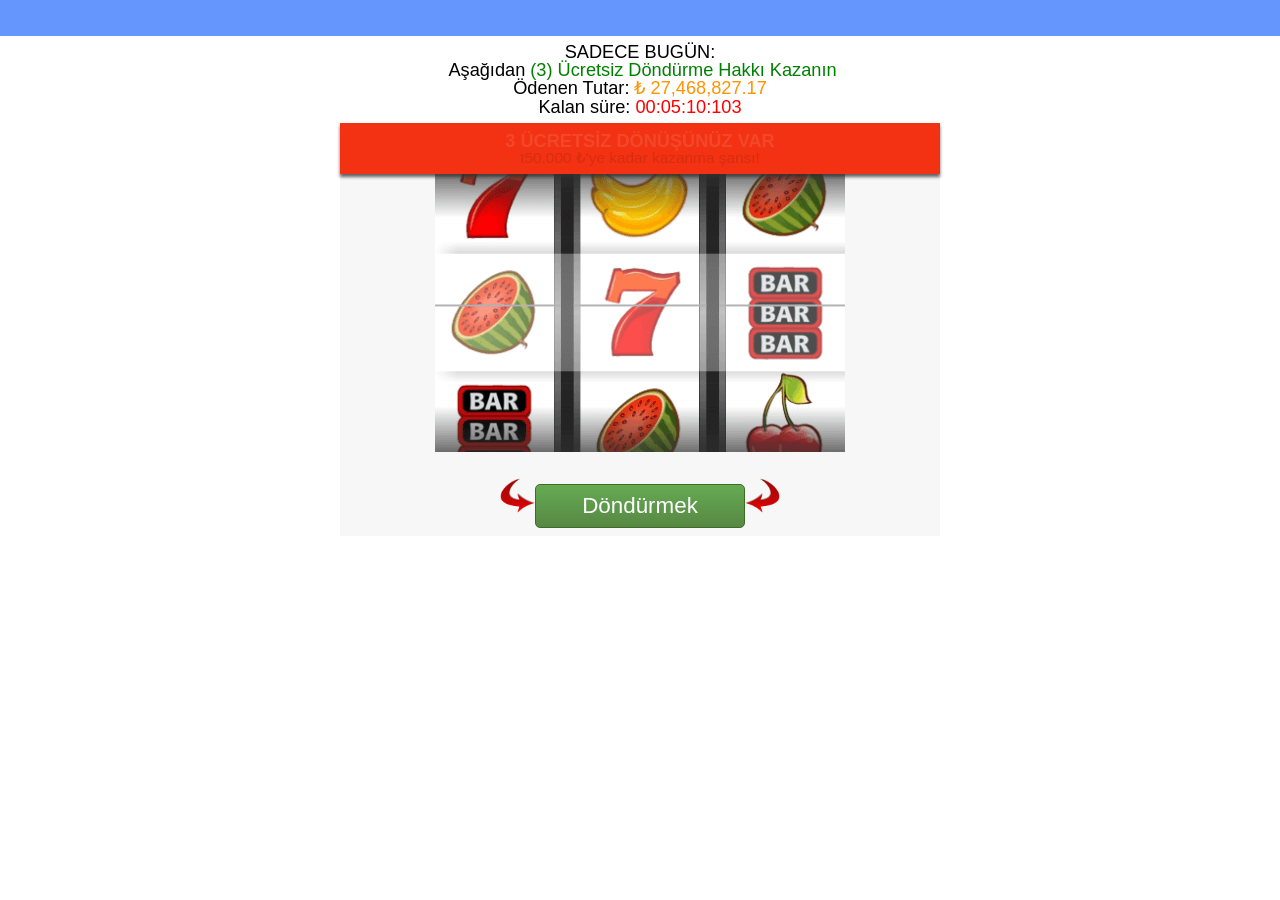
==== 7slots-tr-spin/index.html @ d64e24ec "Add files via upload" ====
<!DOCTYPE html>
<html lang="tr">
<head>
    <meta charset="UTF-8">
    <meta name="viewport" content="width=device-width, initial-scale=1.0">
    <meta http-equiv="X-UA-Compatible" content="ie=edge">
    <title>Özel Döndürme Fırsatı</title>
    <link href="favicon.png" rel="icon" type="image/x-icon">
    <link rel="stylesheet" href="reset.css">
    <link rel="stylesheet" href="style.css">

</head>

<body>
    <audio id="slot-win-audio" preload="">
        <source src="win.mp3" type="audio/mpeg">
    </audio>
    <audio id="slot-spin-audio" preload="">
        <source src="spin.mp3" type="audio/mpeg">
    </audio>
    <header></header>
    <div class="wrapper">
        <div class="everyday todayOnlyBlock">
            <h2 class="todayOnly">SADECE BUGÜN:</h2>
            <p class="claimSpins"><span>Aşağıdan </span> (3) Ücretsiz Döndürme Hakkı Kazanın</p>
            <p class="paidOut">Ödenen Tutar:<span>₺ <span id="jackpot">27,468,827.17</span></span>
            </p>
            <p>Kalan süre:<span id="cdtime">00:05:01:683</span></p>
        </div>
        <div class="roll">
            <div class="miss" style="display: none">
                <p class="received">ÜZGÜNÜZ, KAÇIRDINIZ!</p>
                <p class="receivedbot">(<span id="numleft"></span>) tane daha şansınız var.</p>
            </div>
            <div class="info">
                <div class="blink" style="display: block; opacity: 1">
                    <p class="received">3 ÜCRETSİZ DÖNÜŞÜNÜZ VAR </p>
                    <p class="receivedbot"><span>t50.000 ₺'ye kadar kazanma şansı!</span></p>
                </div>
            </div>
            <div class="wheeldiv">
                <img class="slot" id="slot-start" src="slot-start.png">
                <img class="slot slot-hidden" id="slot-spin" src="slot-spin.gif">
                <img class="slot slot-hidden" id="slot-result-1" src="slot-result-1.png">
                <img class="slot slot-hidden" id="slot-result-2" src="slot-result-2.png">
                <img class="slot slot-hidden" id="slot-win" src="slot-win.png">
            </div>
            <button id="spin">
                <img src="red-arrow-left.png" style="float: left; width: 35px; margin: -15px -36px;"> Döndürmek
                <img src="red-arrow-right.png" style="float: right; width: 35px; margin: -15px -36px;">
            </button>
            <button id="stop" style="display: none;">Durmak</button>
            <button id="spin2">
                <img src="red-arrow-left.png" style="float: left; width: 35px; margin: -15px -36px;"> Döndürmek
                <img src="red-arrow-right.png" style="float: right; width: 35px; margin: -15px -36px;">
            </button>
            <button id="stop2" style="display: none;">Durmak</button>
            <button id="spin3">
                <img src="red-arrow-left.png" style="float: left; width: 35px; margin: -15px -36px;"> Döndürmek
                <img src="red-arrow-right.png" style="float: right; width: 35px; margin: -15px -36px;">
            </button>
            <button id="stop3" style="display: none;">Durmak</button>
        </div>
        <div class="question" style="display: none;">
            <div class="topques">
                <p class="received">TEBRİKLER!</p>
                <p class="receivedbot">Ödülünüzü almak için</p>
            </div>
            <p class="threeq">Bu 3 soruyu cevaplayın:</p>
            <div id="q1">
                <div class="boxin">
                    <p class="questnum">SORU 1:</p>
                    <p class="quest">18 yaşından büyük müsünüz?</p>
                </div>
                <button class="yesno">Evet</button>
                <button class="yesno">Hayır</button>
            </div>
            <div id="q2" style="display: none;">
                <div class="boxin">
                    <p class="questnum">SORU 2:</p>
                    <p class="quest">Daha önce internetten bir şey kazandınız mı? </p>
                </div>
                <button class="yesno">Evet</button>
                <button class="yesno">Hayır</button>
            </div>
            <div id="q3" style="display: none;">
                <div class="boxin">
                    <p class="questnum">SORU 3:</p>
                    <p class="quest">Geçerli bir e-posta adresiniz var mı?</p>
                </div>
                <button class="yesno">Evet</button>
                <button class="yesno">Hayır</button>
            </div>
            <div class="loading" style="display: none;">
                <p class="analyzing">Yanıtlarınız kontrol ediliyor, lütfen bekleyin...</p>
                <div class="bar">
                    <div class="active"></div>
                </div>
            </div>
        </div>
        <div class="finaldiv">
            <div class="finalinfo">
                <div class="blinkfinal">
                    <p class="received">TEBRİKLER, 50.000 ₺'YE KADAR ÖDÜL KAZANDINIZ!</p>
                    <p class="receivedbot">Ödülünüzü Aşağıdan Talep Edin:</p>
                </div>
            </div>
            <a class="cta clearfix" href="https://r8fea.bemobtrcks.com/click" geid="1">
                <div class="txt">
                    <p>50.000 ₺'ye kadar Bonusunuzu Alın!</p>
                    <p>7SLOTS'a kaydolun &amp; Bonusunuzu Alın!</p>
                    <p class="red"><span class="aval"></span>(2) kişilik yer mevcut</p>
                </div>
            </a>
            <a href="https://r8fea.bemobtrcks.com/click" geid="1" class="claim">
                <div href="https://r8fea.bemobtrcks.com/click" class="button3" geid="1">
                    <img src="red-arrow-left.png" style="float: left; width: 35px; margin: -20px"> &gt;&gt; ŞİMDİ 50.000 TL'YE KADAR BONUSUNUZU ALIN &lt;&lt;
                    <img src="red-arrow-right.png" style="float: right; width: 35px; margin: -20px">
                </div>
            </a>
        </div>

</strong></div><strong>
	<div class="comments" style="background-color: rgb(255, 255, 255); margin-bottom: 10px; display: none;">
		<div class="fbcoms">
			<p class="comments" style="display: none;">Yorumlar:</p>
			<p class="buttons">
			<span class="like">Beğen</span> . <span>Yorum</span> . <span>Paylaş</span> . <span>Sil</span>
			</p>
			<p class="totlikes"><span id="youand"></span><span class="fbblue">Bunu beğenen 12.068 </span>kişi daha var</p>
			<p class="viewmore clearfix">
				<span class="left">Daha fazla yorum görüntüle</span>
				<span class="right">80.312 kişiden 50'si</span>
			</p>
			<div style="display: block; opacity: 1;" id="fb8" class="item hidden">
				<img class="profileimg" src="1.jpg" width="50" height="50">
				<p class="comtxt" style="display: block;"><span class="name">Adile Candan

</span> Bu tür şeylerde hiç şansım olmuyor, neden denediğimi bile bilmiyorum</p>
				<p class="combot"><span class="ago">Şu anda</span> . <span class="fblike">Beğen</span></p>
			</div>
			<div style="display: block; opacity: 1;" id="fb7" class="item hidden">
				<img class="profileimg" src="2.jpg" width="50" height="50">
				<p class="comtxt" style="display: block;"><span class="name">Burçin Hacioglu
</span> Boom! 30.000 TRL kazandım. Eğer büyük ikramiyeyi kazanırsam, belki hayallerimdeki kız karşıma çıkar. lol</p>
				<p class="combot"><span class="ago">Şu anda</span> . <span class="fblike">Beğen</span></p>
			</div>
			<div style="display: block; opacity: 1;" id="fb6" class="item hidden">
				<img class="profileimg" src="3.jpg" width="50" height="50">
				<p class="comtxt" style="display: block;"><span class="name">Nuriye Çinar

</span> #kayıp </p>
				<p class="combot"><span class="ago">Şu anda</span> . <span class="fblike">Beğen</span></p>
			</div>
			<div style="display: block; opacity: 1;" id="fb5" class="item hidden">
				<img class="profileimg" src="4.jpg" width="50" height="50">
				<p class="comtxt" style="display: block;"><span class="name">Adnan Sanli
</span> 5.000 TL daha zenginleştim! Çok kolaydı. Depozitonuz için teşekkürler!</p>
				
				<p class="combot" style="display: block;"><span class="ago">Şu anda</span> . <span class="fblike">Beğen</span></p>
			</div>
			<div style="display: block; opacity: 1;" id="fb4" class="item hidden">
				<img class="profileimg" src="5.jpg" width="50" height="50">
				<p class="comtxt" style="display: block;"><span class="name">Edric Kayhan
</span> Oyun iPhone'umda çalışmıyor. Başka kimsede de bu sorun var mı?</p>
				<p class="combot" style="display: block;"><span class="ago">Şu anda</span> . <span class="fblike">Beğen</span></p>
			</div>
			<div style="display: block; opacity: 1;" id="fb3" class="item hidden">
				<img class="profileimg" src="6.jpg" width="50" height="50">
				<p class="comtxt" style="display: block;"><span class="name">Selim Cevahir
</span>  Son iki haftadır bu büyük ikramiyeyi kazanmaya çalışıyorum. Son ikramiye 8.000.000 TRL idi ve mahallemizden Serhat adında birine verilmişti. Bu ikramiye şimdiye kadarki en büyük ikramiye. Ve yakında o da kaybedecek. Maalesef bedava dönüş kazanamadım, ama dönüşler için ödeme yapacağım</p>
				<p class="combot" style="display: block;"><span class="ago">Şu anda</span> . <span class="fblike">Beğen</span></p>
			</div>
			<div style="display: block; opacity: 1;" id="fb2" class="item hidden">
				<img class="profileimg" src="7.jpg" width="50" height="50">
				<p class="comtxt" style="display: block;"><span class="name">Doruk Hussein
</span> Gizemli ödülü nasıl alabilirim? Para yerine onu istiyorum
</p>
				<p class="combot" style="display: block;"><span class="ago">Şu anda</span> . <span class="fblike">Beğen</span></p>
			</div>
			<div style="display: block; opacity: 1;" id="fb1" class="item hidden">
				<img class="profileimg" src="8.jpg" width="50" height="50">
				<p class="comtxt" style="display: block;"><span class="name">Volkan Yakin
</span> Karım kazanma şansının yıldırım çarpma ihtimalinden daha yüksek olduğunu söyledi. İşte ben de bir yüzme havuzunda, elimde metal bir çubukla duruyorum. hahaha
</p> 
				<p class="combot" style="display: block;"><span class="ago">Şu anda</span> . <span class="fblike">Beğen</span></p>
			</div>
			<div class="item">
				<img class="profileimg" src="9.jpg" width="48" height="48">
				<p class="comtxt" style="display: block;"><span class="name">Serkan Önder
</span> Tekrar deneyebilir miyim? Çünkü dokunmadan döndü ve kaybettim
</p>
				<p class="combot"><span class="ago">11 dakika önce</span> . <span class="fblike">Beğen</span><span class="likes totlikes">267</span></p>
			</div>
			<div class="item">
				<img class="profileimg" src="10.jpg" width="48" height="48">
				<p class="comtxt" style="display: block;"><span class="name">Hayri Çagatay
</span> Kazandığıma inanamadım!!! Çok çılgıncaydı!</p>
				<p class="combot"><span class="ago">17 dakika önce</span> . <span class="fblike">Beğen</span><span class="likes totlikes">63</span></p>
			</div>
			<div class="item">
				<img class="profileimg" src="11.jpg" width="51" height="51">
				<p class="comtxt" style="display: block;"><span class="name">Adnan Hacioglu
</span> Sıfıra vurdum... hayatımın hikayesi. Bu gece için biraz bira ve pizza parası biriktirmeyi umuyordum!
</p>
				<p class="combot"><span class="ago">19 dakika önce</span> . <span class="fblike">Beğen</span><span class="likes totlikes">112</span></p>
			</div>
		</div>   
    
    </div>

    <script src="https://code.jquery.com/jquery-3.4.1.min.js"
        integrity="sha256-CSXorXvZcTkaix6Yvo6HppcZGetbYMGWSFlBw8HfCJo=" crossorigin="anonymous"></script>
    <script src="main_script.js"></script>

</body>

</html>
---- 7slots-tr-spin/style.css ----
.clearfix:before,
.clearfix:after {
    content: "";
    display: table;
}

.clearfix:after {
    clear: both;
}

.clearfix {
    zoom: 1;
}

body {
    background-color: #fff;
    font-family: Arial, Tahoma, sans-serif;
    font-size: 14px;
    -webkit-font-smoothing: antialiased;
}

header {
    background-color: #6496fd;
    height: 36px;
}

.wrapper {
    width: 100%;
    max-width: 600px;
    margin: 0 auto;
}

.todayOnly {
    font-weight: 400;
}

.todayOnlyBlock {
    padding: 7px 0;
    font-size: 1.3em;
    width: 100%;
    color: #000;
    text-align: center;
    font-weight: 400;
}

.claimSpins {
    color: rgb(0, 128, 0);
}

.claimSpins span {
    margin-left: 5px;
    color: #000;
}

.paidOut {
    color: #000;
}

.paidOut span {
    color: #ff9300;
}

.paidOut>span {
    margin-left: 5px;
}

#cdtime {
    color: red;
    margin-left: 5px;
}

.roll {
    position: relative;
    text-align: center;
    padding-bottom: 8px;
    background-color: #f7f7f7;
}

.roll::before {
    display: block;
    position: absolute;
    content: '';
    width: 12px;
    height: 22px;
    left: 49%;
    top: 0;
    z-index: 10;
    background-repeat: no-repeat;
}

.info,
.miss {
    -webkit-box-shadow: 0px 3px 3px 0px rgba(50, 50, 50, 0.75);
    -moz-box-shadow: 0px 3px 3px 0px rgba(50, 50, 50, 0.75);
    box-shadow: 0px 3px 3px 0px rgba(50, 50, 50, 0.75);
    z-index: 8;
    position: absolute;
    top: 0;
    left: 0;
    width: 100%;
    background-color: #f23212;
    padding: 9px 0;
    text-align: center;
}

.received,
.receivedfinal {
    color: #fff;
    font-size: 1.3em;
    font-weight: bold;
}

.receivedbot,
.receivedbotfinal {
    font-size: 1.1em;
    color: #000;
}

.wheeldiv {
    overflow: hidden;
    position: relative;
}

/* #number {
    color: #fff;
    font-weight: bold;
    font-size: 4em;
    text-align: center;
    line-height: 90px;
    position: absolute;
    top: 50%;
    left: 50%;
    margin-left: -45px;
    margin-top: -45px;
    border-radius: 50%;
    -moz-border-radius: 50%;
    -webkit-border-radius: 50%;
    width: 90px;
    height: 90px;
    background-color: #000;
    border: 2px solid #fff;
    display: block;
} */
.roll button {
    border-radius: 5px;
    -moz-border-radius: 5px;
    -webkit-border-radius: 5px;
    border: 1px solid #3b6e22;
    background: #65ab53;
    background: -moz-linear-gradient(top, #65ab53 0%, #578843 100%);
    background: -webkit-gradient(linear, left top, left bottom, color-stop(0%, #65ab53), color-stop(100%, #578843));
    background: -webkit-linear-gradient(top, #65ab53 0%, #578843 100%);
    background: -o-linear-gradient(top, #65ab53 0%, #578843 100%);
    background: -ms-linear-gradient(top, #65ab53 0%, #578843 100%);
    background: linear-gradient(to bottom, #65ab53 0%, #578843 100%);
    filter: progid:DXImageTransform.Microsoft.gradient(startColorstr='#65ab53', endColorstr='#578843', GradientType=0);
    display: block;
    width: 210px;
    padding: 8px 0;
    color: #fff;
    font-size: 1.6em;
    text-align: center;
    margin: 30px auto 0;
    outline: 0;
}

.topques,
.finalinfo {
    -webkit-box-shadow: 0px 3px 3px 0px rgba(50, 50, 50, 0.75);
    -moz-box-shadow: 0px 3px 3px 0px rgba(50, 50, 50, 0.75);
    box-shadow: 0px 3px 3px 0px rgba(50, 50, 50, 0.75);
    width: 100%;
    background-color: #f23212;
    padding: 9px 0;
    text-align: center;
}

.finaldiv {
    display: none;
    padding-bottom: 25px;
    background-color: #f7f7f7;
}

.threeq {
    padding: 30px 8px 5px;
    font-size: 1.2em;
    font-weight: bold;
    text-decoration: underline;
    padding-bottom: 8px;
}

#q1,
#q2,
#q3 {
    padding: 5px;
}

.boxin {
    -webkit-box-shadow: 0px 3px 3px 0px rgba(50, 50, 50, 0.75);
    -moz-box-shadow: 0px 3px 3px 0px rgba(50, 50, 50, 0.75);
    box-shadow: 0px 3px 3px 0px rgba(50, 50, 50, 0.75);
    border-radius: 10px;
    -moz-border-radius: 10px;
    -webkit-border-radius: 10px;
    background-color: #fff;
    padding: 5px 15px 25px;
    margin-bottom: 25px;
}

.question {
    text-align: center;
    background-color: #f7f7f7;
}

.questnum {
    font-size: 1.3em;
    color: #f00;
    font-weight: bold;
    padding-bottom: 15px;
}

.quest {
    text-align: left;
    font-weight: bold;
    font-size: 1.4em;
}

.win2day {
    text-align: center;
    font-weight: bold;
    font-size: 1.1em;
    padding: 15px 0 8px;
}

.question button {
    border-radius: 5px;
    -moz-border-radius: 5px;
    -webkit-border-radius: 5px;
    border: 1px solid #3b6e22;
    background: #65ab53;
    background: -moz-linear-gradient(top, #65ab53 0%, #578843 100%);
    background: -webkit-gradient(linear, left top, left bottom, color-stop(0%, #65ab53), color-stop(100%, #578843));
    background: -webkit-linear-gradient(top, #65ab53 0%, #578843 100%);
    background: -o-linear-gradient(top, #65ab53 0%, #578843 100%);
    background: -ms-linear-gradient(top, #65ab53 0%, #578843 100%);
    background: linear-gradient(to bottom, #65ab53 0%, #578843 100%);
    filter: progid:DXImageTransform.Microsoft.gradient(startColorstr='#65ab53', endColorstr='#578843', GradientType=0);
    display: inline-block;
    width: 42%;
    padding: 8px 0;
    color: #fff;
    font-size: 1.6em;
    text-align: center;
    margin: 30px auto 0;
}

.bar {
    margin: 10px auto 0;
    width: 94%;
    background-color: #000;
    padding: 5px;
    height: 60px;
}

.active {
    height: 50px;
    width: 0;
    background: #65ab53;
    background: -moz-linear-gradient(top, #65ab53 0%, #578843 100%);
    background: -webkit-gradient(linear, left top, left bottom, color-stop(0%, #65ab53), color-stop(100%, #578843));
    background: -webkit-linear-gradient(top, #65ab53 0%, #578843 100%);
    background: -o-linear-gradient(top, #65ab53 0%, #578843 100%);
    background: -ms-linear-gradient(top, #65ab53 0%, #578843 100%);
    background: linear-gradient(to bottom, #65ab53 0%, #578843 100%);
    filter: progid:DXImageTransform.Microsoft.gradient(startColorstr='#65ab53', endColorstr='#578843', GradientType=0);
}

.analyzing {
    font-size: 1.3em;
    font-weight: bold;
    padding-top: 15px;
}

.offerxpires {
    font-size: 1.3em;
    padding: 10px 5px;
    text-align: center;
}

#timer {
    font-size: 1.2em;
    font-weight: bold;
    color: #f00;
}

.cta {
    text-decoration: none;
    color: #000;
    font-size: 1.3em;
    width: 94%;
    margin: 10px auto;
    border-radius: 15px;
    -moz-border-radius: 15px;
    -webkit-border-radius: 15px;
    background-color: #fff;
    display: block;
    padding: 10px;
    -webkit-box-sizing: border-box;
    -moz-box-sizing: border-box;
    box-sizing: border-box;
    border: 1px solid #999;
    -webkit-box-shadow: 0px 3px 3px 0px rgba(50, 50, 50, 0.75);
    -moz-box-shadow: 0px 3px 3px 0px rgba(50, 50, 50, 0.75);
    box-shadow: 0px 3px 3px 0px rgba(50, 50, 50, 0.75);
}

.cta img {
    width: 15%;
    float: left;
}

.txt {
    float: left;
    width: 85%;
    padding-left: 20px;
    -webkit-box-sizing: border-box;
    -moz-box-sizing: border-box;
    box-sizing: border-box;
}

.aval {
    margin-right: 5px;
    vertical-align: middle;
    display: inline-block;
    border-radius: 50%;
    -moz-border-radius: 50%;
    -webkit-border-radius: 50%;
    width: 15px;
    height: 15px;
    border: 1px solid #b8b8b8;
    background: #65ab53;
    background: -moz-linear-gradient(top, #65ab53 0%, #578843 100%);
    background: -webkit-gradient(linear, left top, left bottom, color-stop(0%, #65ab53), color-stop(100%, #578843));
    background: -webkit-linear-gradient(top, #65ab53 0%, #578843 100%);
    background: -o-linear-gradient(top, #65ab53 0%, #578843 100%);
    background: -ms-linear-gradient(top, #65ab53 0%, #578843 100%);
    background: linear-gradient(to bottom, #65ab53 0%, #578843 100%);
    filter: progid:DXImageTransform.Microsoft.gradient(startColorstr='#65ab53', endColorstr='#578843', GradientType=0);
}

.notaval {
    margin-right: 5px;
    vertical-align: middle;
    display: inline-block;
    border-radius: 50%;
    -moz-border-radius: 50%;
    -webkit-border-radius: 50%;
    width: 15px;
    height: 15px;
    border: 1px solid #b8b8b8;
    background: #e42914;
    background: -moz-linear-gradient(top, #e42914 0%, #93160a 100%);
    background: -webkit-gradient(linear, left top, left bottom, color-stop(0%, #e42914), color-stop(100%, #93160a));
    background: -webkit-linear-gradient(top, #e42914 0%, #93160a 100%);
    background: -o-linear-gradient(top, #e42914 0%, #93160a 100%);
    background: -ms-linear-gradient(top, #e42914 0%, #93160a 100%);
    background: linear-gradient(to bottom, #e42914 0%, #93160a 100%);
    filter: progid:DXImageTransform.Microsoft.gradient(startColorstr='#e42914', endColorstr='#93160a', GradientType=0);
}

.red {
    color: #f00;
}

.comments {
    width: 100%;
    max-width: 590px;
    margin: 0 auto;
    color: #ccc;
}

.date {
    color: #ccc;
    font-size: 0.8em;
    font-style: italic;
}

.itemc {
    margin-top: 15px;
}

.itemc img {
    width: 15%;
    float: left;
}

.rightcom {
    padding-left: 10px;
    -webkit-box-sizing: border-box;
    -moz-box-sizing: border-box;
    box-sizing: border-box;
    float: left;
    width: 85%;
    border-bottom: 1px solid #000;
    position: relative;
    background: #fff;
    padding: 6px;
    color: #000;
}

.comments a {
    color: #fff;
}

textarea {
    width: 90%;
    margin: 10px auto;
    display: block;
    -webkit-box-sizing: border-box;
    -moz-box-sizing: border-box;
    box-sizing: border-box;
}

.comments input {
    margin-left: 15px;
}

.fbcoms {
    font-family: Tahoma, Verdana, sans-serif;
    background-color: #fff;
    width: 100%;
    margin: 0 auto;
    padding: 5px 10px;
    font-size: 12px;
    text-align: left;
    -webkit-box-sizing: border-box;
    -moz-box-sizing: border-box;
    box-sizing: border-box;
}

.comments {
    font-weight: bold;
    text-align: center;
    padding: 0 5px 10px 5px;
}

.totlikes {
    margin-top: 3px;
    background-color: #eeeff4;
    padding: 5px 5px 5px 23px;
    background-repeat: no-repeat;
    background-position: 5px center;
}

.fbblue {
    color: #3c5a96;
}

.buttons {
    padding-bottom: 5px;
    font-family: Arial, sans-serif;
    color: #7d7d7f;
}

.buttons span {
    cursor: pointer;
}

.buttons span:hover {
    text-decoration: underline;
}

.viewmore {
    margin-top: 3px;
    background-color: #eeeff4;
    padding: 5px 5px 5px 23px;
    background-position: 5px center;
    background-repeat: no-repeat;
}

.left {
    cursor: pointer;
    float: left;
    color: #3c5a96;
}

.left:hover {
    text-decoration: underline;
}

.right {
    color: #7d7d7f;
    float: right;
}

.item {
    position: relative;
    margin-top: 3px;
    background-color: #eeeff4;
    padding: 5px 5px 5px 60px;
    min-height: 60px;
    -webkit-box-sizing: border-box;
    -moz-box-sizing: border-box;
    box-sizing: border-box;
}

.item .profileimg {
    position: absolute;
    top: 5px;
    left: 5px;
}

.comtxt {
    line-height: 16px;
    color: #000;
    font-weight: normal;
}

.name {
    color: #3c5a96;
    font-weight: bold;
}

.ago {
    color: #86878c;
    font-size: 0.95em;
}

.fblike {
    color: #3c5a96;
    font-size: 0.95em;
    cursor: pointer;
}

.fblike:hover {
    text-decoration: underline;
}

.combot {
    padding-top: 5px;
}

.clickhere {
    font-weight: bold;
    padding: 30px 10px 5px;
    line-height: 18px;
}

.likes {
    color: #3c5a96;
    font-size: 0.95em;
    cursor: pointer;
}

.fbimg {
    background-color: #fff;
    border-radius: 2px;
    -moz-border-radius: 2px;
    -webkit-border-radius: 2px;
    max-width: 210px;
    width: 100%;
    padding: 3px;
    -webkit-box-sizing: border-box;
    -moz-box-sizing: border-box;
    box-sizing: border-box;
    border: 1px solid #808080;
    margin: 10px 0 5px;
}

.hidden {
    display: none;
    opacity: 0;
}

.hidden .comtxt,
.hidden .combot {
    display: none;
}

.button3 {
    background: -webkit-linear-gradient(#65ab53, #c6c6c6);
    /* For Safari 5.1 to 6.0 */
    background: -o-linear-gradient(#65ab53, #578843);
    /* For Opera 11.1 to 12.0 */
    background: -moz-linear-gradient(#65ab53, #578843);
    /* For Firefox 3.6 to 15 */
    background: linear-gradient(#65ab53, #578843);
    /* Standard syntax */
    text-align: center;
    color: #fff;
    width: 88%;
    margin: 0 auto;
    font-size: 20px;
    font-weight: bold;
    padding: 17px;
    -webkit-border-radius: 20px;
    -moz-border-radius: 20px;
    border-radius: 20px;
    border: 1px #9c9c9c solid;
    margin-top: 30px;
}

a.claim {
    color: #fff;
    text-decoration: none;
}

.slot-hidden {
    display: none;
}

.slot {
    padding-top: 50px;
}

@media (max-width:768px) {
    #slot-start {
        width: 100% !important;
    }

    .slot-hidden {
        width: 100% !important;
    }

    .comments {
        padding: 0 0 5px;
    }

    .button3 {
        width: 100%;
        box-sizing: border-box;
    }

    .button3 img {
        margin: -18px !important;
    }
}
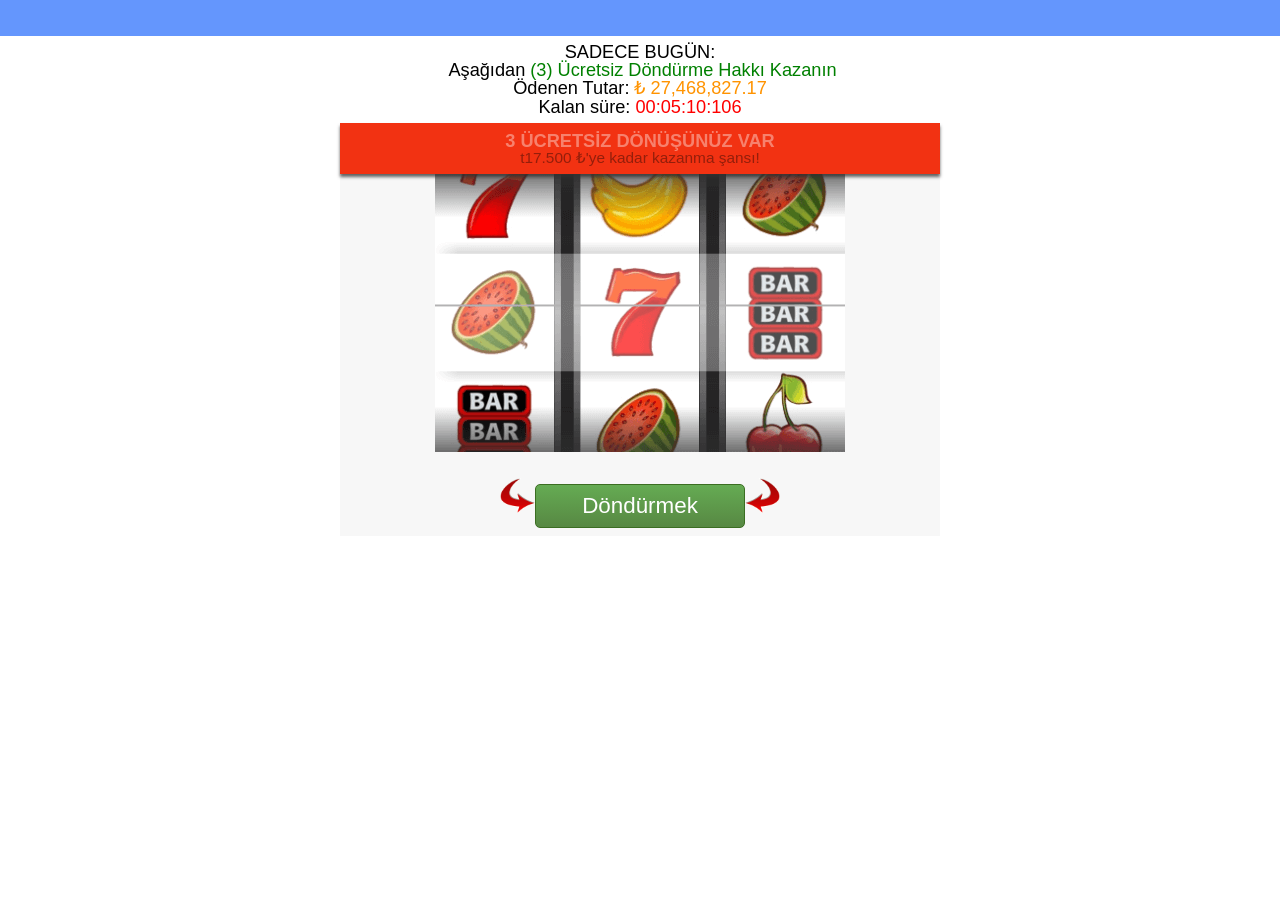
==== commit 135e38b7: "Update index.html" ====
--- a/7slots-tr-spin/index.html
+++ b/7slots-tr-spin/index.html
@@ -35,7 +35,7 @@
             <div class="info">
                 <div class="blink" style="display: block; opacity: 1">
                     <p class="received">3 ÜCRETSİZ DÖNÜŞÜNÜZ VAR </p>
-                    <p class="receivedbot"><span>t50.000 ₺'ye kadar kazanma şansı!</span></p>
+                    <p class="receivedbot"><span>t17.500 ₺'ye kadar kazanma şansı!</span></p>
                 </div>
             </div>
             <div class="wheeldiv">
@@ -101,20 +101,20 @@
         <div class="finaldiv">
             <div class="finalinfo">
                 <div class="blinkfinal">
-                    <p class="received">TEBRİKLER, 50.000 ₺'YE KADAR ÖDÜL KAZANDINIZ!</p>
+                    <p class="received">TEBRİKLER, 17.500 ₺'YE KADAR ÖDÜL KAZANDINIZ!</p>
                     <p class="receivedbot">Ödülünüzü Aşağıdan Talep Edin:</p>
                 </div>
             </div>
             <a class="cta clearfix" href="https://r8fea.bemobtrcks.com/click" geid="1">
                 <div class="txt">
-                    <p>50.000 ₺'ye kadar Bonusunuzu Alın!</p>
-                    <p>7SLOTS'a kaydolun &amp; Bonusunuzu Alın!</p>
+                    <p>17.500 ₺'ye kadar Bonusunuzu Alın!</p>
+                    <p>Kaydolun ve Bonusunuzu Alın</p>
                     <p class="red"><span class="aval"></span>(2) kişilik yer mevcut</p>
                 </div>
             </a>
             <a href="https://r8fea.bemobtrcks.com/click" geid="1" class="claim">
                 <div href="https://r8fea.bemobtrcks.com/click" class="button3" geid="1">
-                    <img src="red-arrow-left.png" style="float: left; width: 35px; margin: -20px"> &gt;&gt; ŞİMDİ 50.000 TL'YE KADAR BONUSUNUZU ALIN &lt;&lt;
+                    <img src="red-arrow-left.png" style="float: left; width: 35px; margin: -20px"> &gt;&gt; ŞİMDİ 17.500 TL'YE KADAR BONUSUNUZU ALIN &lt;&lt;
                     <img src="red-arrow-right.png" style="float: right; width: 35px; margin: -20px">
                 </div>
             </a>
@@ -215,4 +215,4 @@
 
 </body>
 
-</html>+</html>
